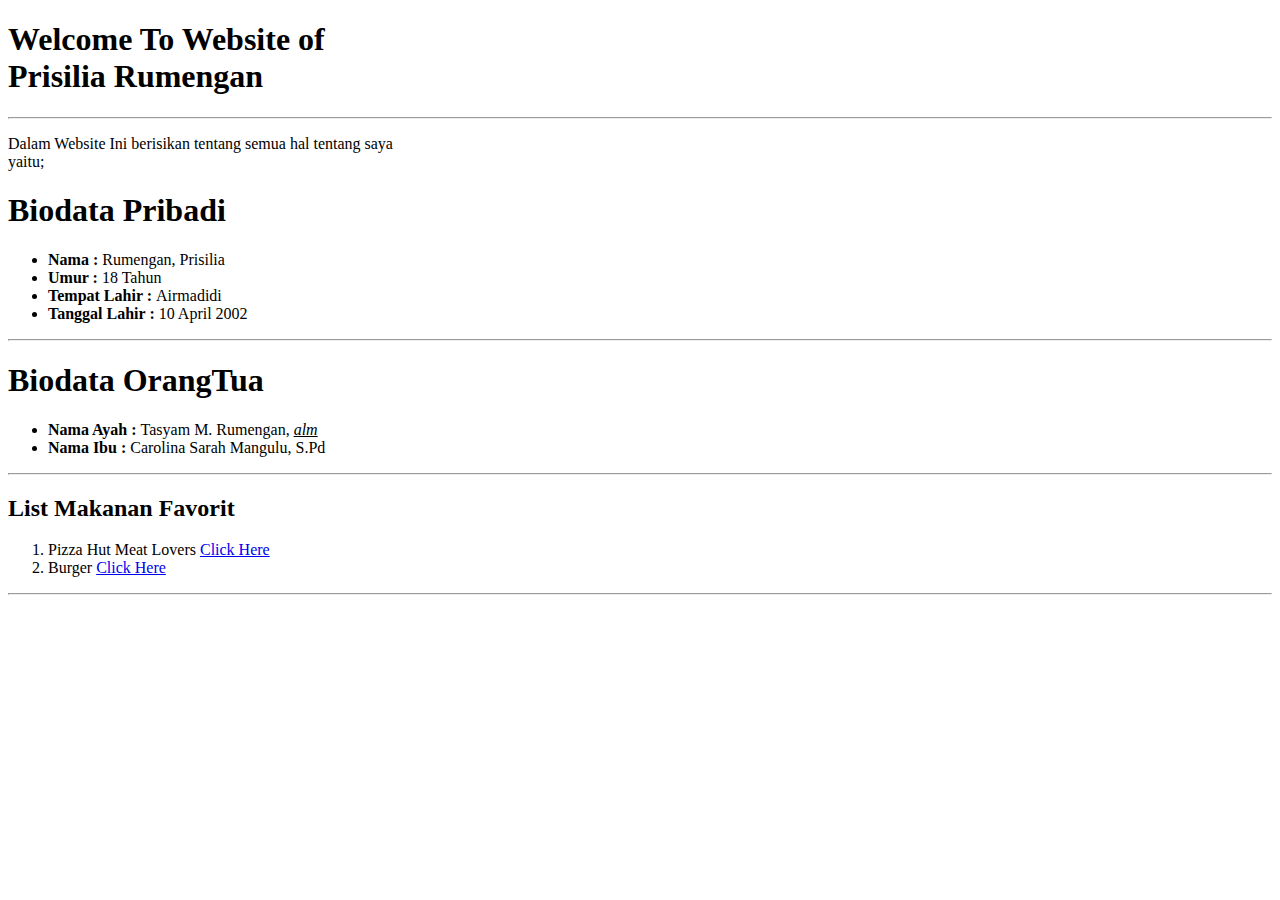
==== index1.html @ ee86d2cb "coding untuk pertemuan 5" ====
<!DOCTYPE html>
<html>
    <head>
        <title>Web Design Summer</title>
    </head>

    <body>
        <h1>Welcome To Website of<br> Prisilia Rumengan</h1>
        <hr>
        <p>Dalam Website Ini berisikan tentang semua hal tentang saya<br>yaitu;</p>
        <h1>Biodata Pribadi</h1>
        <ul>
            <li><b>Nama : </b>Rumengan, Prisilia</li>
            <li><b>Umur : </b>18 Tahun</li>
            <li><b>Tempat Lahir : </b>Airmadidi</li>
            <li><b>Tanggal Lahir : </b>10 April 2002</li>

        </ul>
        <hr>
        <h1>Biodata OrangTua</h1>
        <ul>
            <li><b>Nama Ayah : </b>Tasyam M. Rumengan, <i><u>alm</u></i></li>
            <li><b>Nama Ibu : </b>Carolina Sarah Mangulu, S.Pd</li>
        </ul>
        <hr>
        <h2>List Makanan Favorit</h2>
        <ol>
            <li>Pizza Hut Meat Lovers <a href=https://www.tripadvisor.com/LocationPhotoDirectLink-g3175994-d12276437-i360914632-Pizza_Hut_Sun_City-Sidoarjo_East_Java_Java.html" target="_blank">Click Here</a></li>
            <li>Burger <a href="https://www.inews.id/travel/kuliner/resep-membuat-beef-burger-jumbo-lebih-sehat-pakai-saus-alpukat" target="_blank">Click Here</a> </li>
   
        </ol>
        <hr>
    </body>
</html>
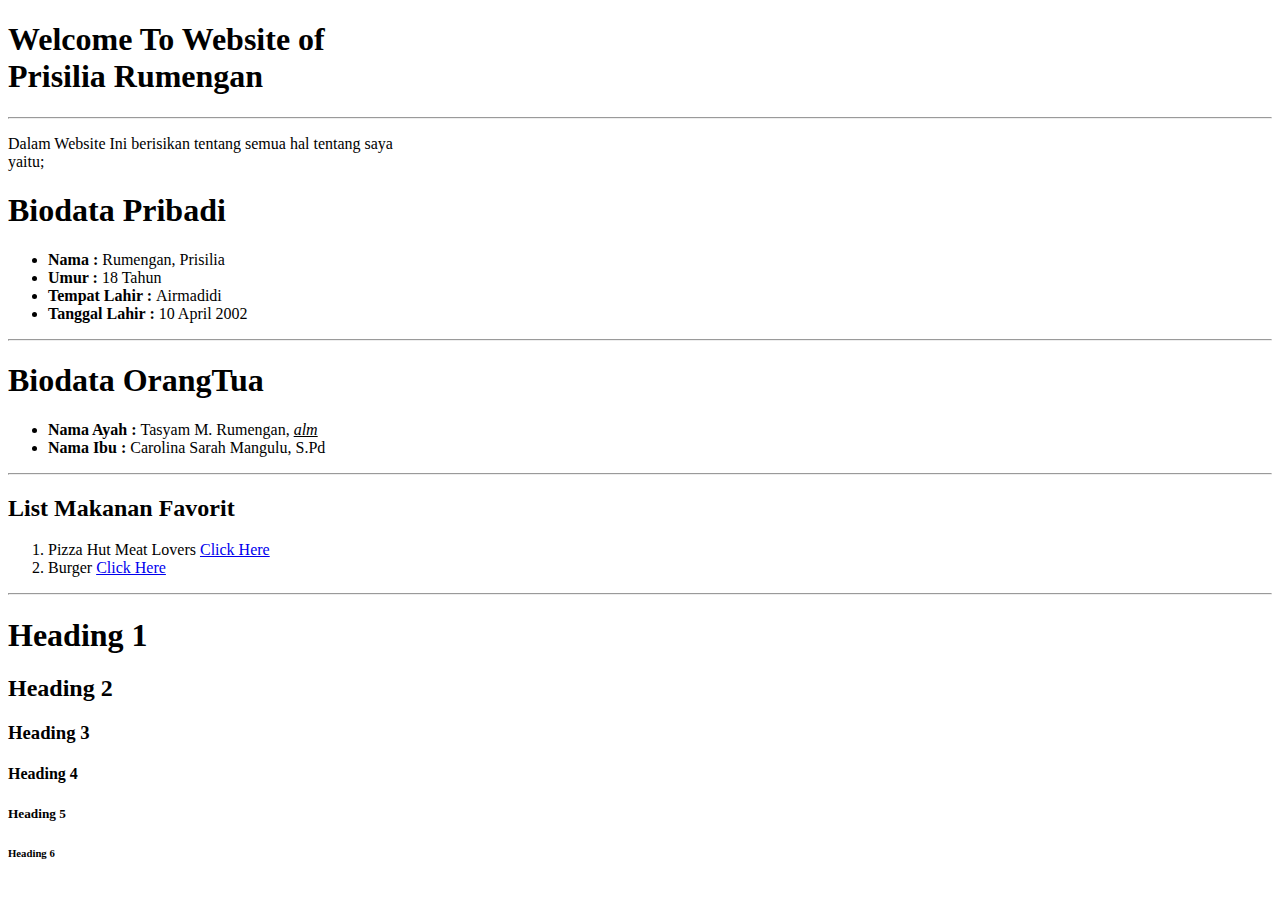
==== commit 2b378ef4: "Tambahan coding pertemuan 5" ====
--- a/index1.html
+++ b/index1.html
@@ -30,5 +30,11 @@
    
         </ol>
         <hr>
+        <h1>Heading 1</h1>
+        <h2>Heading 2</h2>
+        <h3>Heading 3</h3>
+        <h4>Heading 4</h4>
+        <h5>Heading 5</h5>
+        <h6>Heading 6</h6>
     </body>
 </html>